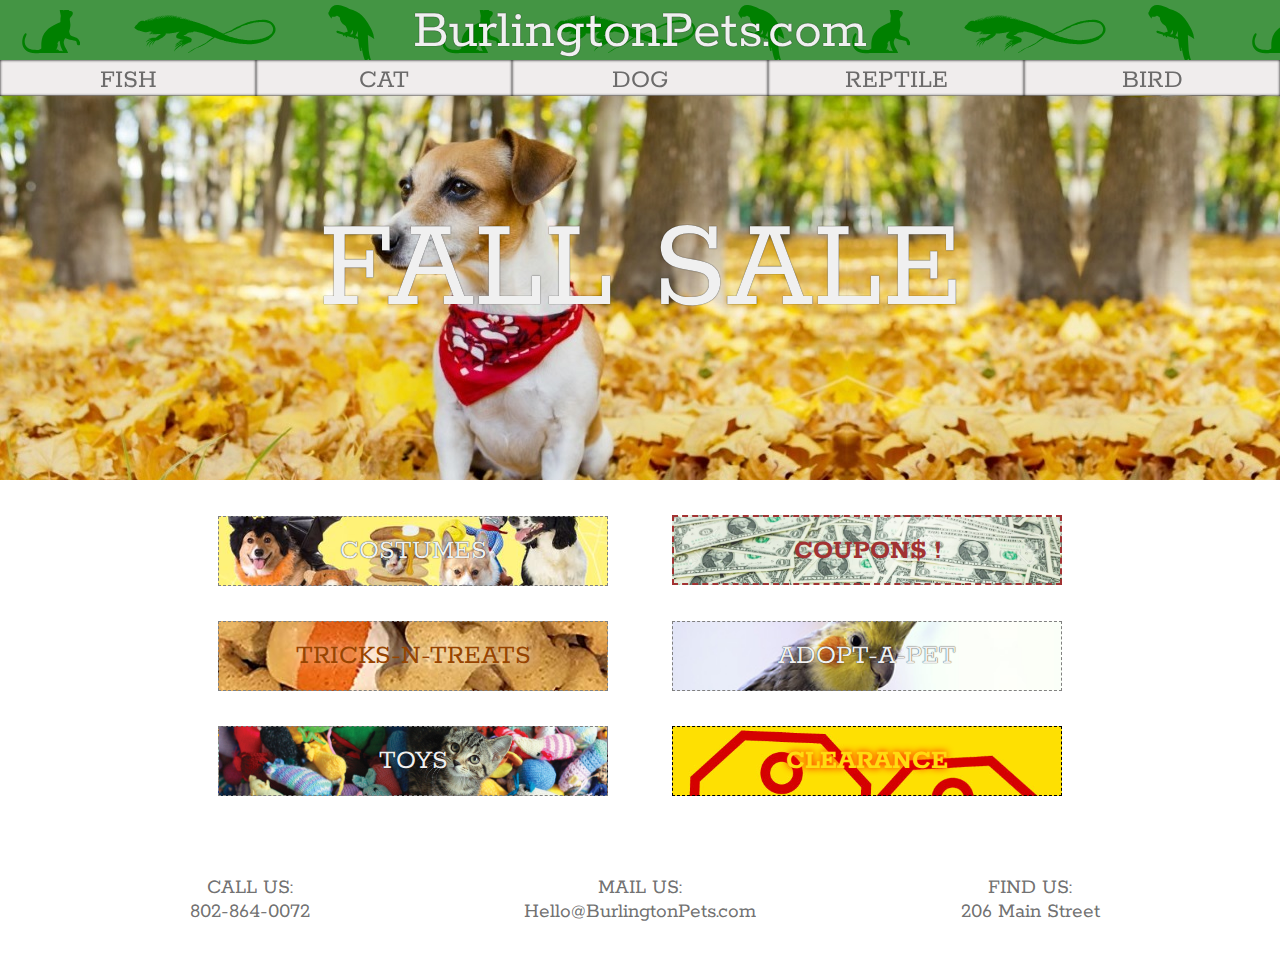
==== index.html @ 1cde4bfe "wip, fish, cat, and dog pages working" ====
<!DOCTYPE html>
<html>

<head>
  <meta charset="utf-8" />
  <meta http-equiv="X-UA-Compatible" content="IE=edge">
  <title>BurlingtonPets.com</title>
  <meta name="viewport" content="width=device-width, initial-scale=1">
  <link rel="stylesheet" type="text/css" media="screen" href="style.css" />
  <link href="https://fonts.googleapis.com/css?family=Rokkitt" rel="stylesheet">
  <script src="main.js"></script>
</head>

<body>

  <div id="home-and-nav">
    <div id="home">
      <span>
        <a href="./index.html" id="logo">BurlingtonPets.com</a>
      </span>
    </div>
    <div id="nav">
      <span>
        <a href="./fish/index.html" id="fish">FISH</a>
      </span><span>
        <a href="./cat/index.html" id="cat">CAT</a>
      </span><span>
        <a href="./dog/index.html" id="dog">DOG</a>
      </span><span>
        <a href="./reptile/index.html" id="reptile">REPTILE</a>
      </span><span>
        <a href="./bird/index.html" id="bird">BIRD</a>
      </span>
    </div>
  </div>

  <div id="contents">
    <div id="sale">
      <a href="./sale/index.html">FALL SALE</a>
    </div>
    <div id="items">
      <span id="coupon1">
        <a href="./sale/index.html">COSTUMES</a>
      </span><span id="coupon2">
        <a href="./sale/index.html">COUPON$ !</a>
      </span><span id="coupon3">
        <a href="./sale/index.html">TRICKS-N-TREATS</a>
      </span><span id="coupon4">
        <a href="./sale/index.html">ADOPT-A-PET</a>
      </span><span id="coupon5">
        <a href="./sale/index.html">TOYS</a>
      </span><span id="coupon6">
        <a href="./sale/index.html">CLEARANCE</a>
      </span>
    </div>
    <div id="contact">
      <div id="phone">
        CALL US:
        <br>
        <a href="tel:8027791650">802-864-0072</a>
      </div>
      <div id="email">
        MAIL US:
        <br>
        <a href="mailto:info@burlingtoncodeacademy.com">Hello@BurlingtonPets.com</a>
      </div>
      <div id="address">
        FIND US:
        <br>
        206 Main Street
      </div>
    </div>
  </div>

</body>

</html>
---- style.css ----
* {
  box-sizing: border-box;
  font-family: 'Rokkitt', serif;
  text-align: center;
}

body, html {
  margin: 0;
  padding: 0;
}

a {
  text-decoration: none;
  color: rgba(68, 68, 68, 0.774);
}

a:hover {
  text-decoration: underline;
}

#home-and-nav {
  position: fixed;
  width: 100%;
}

#home {
  height: 60px;
  background-color: rgba(0, 110, 0, 0.733);
  background-image: url(cat.svg), url(lizard.svg), url(bird.svg), url(cat.svg), url(lizard.svg), url(bird.svg), url(cat.svg), url(lizard.svg), url(bird.svg), url(cat.svg), url(lizard.svg);
  background-repeat: no-repeat;
  background-position: top 10px left 20px, top 15px  left 130px, top 5px left 320px, top 10px left 440px, top 15px  left 550px, top 5px  left 730px, top 10px left 850px, top 15px  left 960px, top 5px left 1140px, top 10px left 1250px, top 15px  left 1370px;
  min-width: 1400;
}

#home a {
  color: #F0F0F0;
  text-shadow: #000 0px 0px 1px;
  -webkit-font-smoothing: antialiased;
  font-size: 42pt;
}

#home a:visited {
  text-decoration-color: aliceblue;
}

#home a:hover {
  text-decoration-color: rgb(240, 248, 255);
}

#nav {
  height: 40px;
}

#nav span {
  display: inline-block;
  background-color: rgba(231, 227, 227, 0.644);
  font-size: 20pt;
  width: 20%;
  padding-top: 5px;
  -moz-box-shadow:    inset 0 0 3px #000000;
  -webkit-box-shadow: inset 0 0 3px #000000;
  box-shadow:         inset 0 0 3px #000000;
}

#nav a {
  color: rgba(68, 68, 68, 0.774);
}

#contents {
  padding-top: 95px;
}

#sale {
  font-size: 100pt;
  padding-top: 100px;
  height: 385px;
  background-image: url(fallsale.jpg);
}

#sale a {
  color: #F0F0F0;
  text-shadow: #000 0px 0px 1px;
  -webkit-font-smoothing: antialiased;
}

#items {
  min-height: 240px;  
}

#items span {
  display: inline-block;
  margin-top: 35px;
  margin-left: 2.5%;
  margin-right: 2.5%;
  padding-top: 18px;
  padding-bottom: 15px;
  width: 25%;
  height: 70px;
  font-size: 21pt;
  min-width: 390px;
}

#coupon1 {
  border: 1px dashed gray;
  background-image: url(costumes.jpg);
  background-position: center;
  background-position-y: 140px;
  background-size: 100%;
}

#coupon1 a {
  color: #F0F0F0;
  text-shadow: #000 0px 0px 1px;
  -webkit-font-smoothing: antialiased;
}

#coupon2 {
  border: 2px dashed darkred;
  height: 48px;
  padding-top: 16px;
  background-color: #fff;
  background-image: url(coupons.jpg);
  opacity: 0.8;
  background-size: 100%;
}

#coupon2 a {
  color: darkred;
  font-weight: bold;
}

#coupon3 {
  border: 1px dashed gray;
  background-image: url(trick-or-treat.jpg);
  background-size: 100%;
  background-position: center;
  background-position-y: 140px;
}

#coupon3 a {
  color: rgb(151, 68, 0);
  text-shadow: rgb(255, 255, 255) 0px 0px 12px;
  -webkit-font-smoothing: antialiased;
}

#coupon4 {
  border: 1px dashed gray;
  background-image: url(adopt-bird.jpg);
  background-size: 110%;
  background-position: center;
  background-position-y: 205px;
}

#coupon4 a {
  color: #F0F0F0;
  text-shadow: #000 0px 0px 1px;
  -webkit-font-smoothing: antialiased;
}
  
#coupon5 {
  border: 1px dashed gray;
  background-image: url(toys.jpg);
  background-size: 100%;
  background-position-y: 140px;
}

#coupon5 a {
  color: #F0F0F0;
  text-shadow: #000 0px 0px 1px;
  -webkit-font-smoothing: antialiased;
}

#coupon6 {
  border: 1px dashed black;
  padding-top: 16px;
  background-color: yellow;
  background-image: url(clearance.jpg);
  background-size: 100%;
  background-position-y: 130px;
}

#coupon6 a {
  color: rgb(255, 219, 17);
  text-shadow: red 0px 0px 7px;
  -webkit-font-smoothing: antialiased;
  font-weight: bold;
}

#contact {
  min-height: 150px;
  padding-top: 70px;
  color: rgba(68, 68, 68, 0.774);
  font-size: 16pt;
}

#contact div {
  display: inline-block;
  padding: 10px;
  width: 30%;
  min-width: 300px;
  padding-bottom: 40px;
}

#address {
  padding-right: 10px;
}

#petnav {
  height: 40px;
}

#petnav span {
  display: inline-block;
  background-color: rgba(231, 227, 227, 0.644);
  font-size: 20pt;
  width: 25%;
  padding-top: 5px;
  -moz-box-shadow:    inset 0 0 3px #000000;
  -webkit-box-shadow: inset 0 0 3px #000000;
  box-shadow:         inset 0 0 3px #000000;
}

#petnav a {
  color: rgba(68, 68, 68, 0.774);
}

#fishsale {
  font-size: 100pt;
  padding-top: 100px;
  height: 385px;
  background-image: url(fish/fishsale.jpg);
  background-size: 120%;
  background-position-y: -40px;
}

#fishsale a {
  color: #F0F0F0;
  text-shadow: #000 0px 0px 1px;
  -webkit-font-smoothing: antialiased;
}

#petnav #highlighted {
  background-color: rgba(68, 68, 68, 0.774);
}

#petnav #highlighted a {
  color: rgba(240, 240, 240, 0.744);
}

#petnav #highlighted a:hover {
  text-decoration-color: white;
}

#waterpage {
  height: 385px;
  background-image: url(fish/water.jpg);
  background-size: 100%;
  background-position-y: -40px;
}

#fishfoodpage {
  height: 385px;
  background-image: url(fish/food.jpg);
  background-size: 100%;
  background-position-y: -40px;
}

#aquariumspage {
  height: 385px;
  background-image: url(fish/aquarium.jpg);
  background-size: 120%;
  background-position-y: -40px;
}

#contents #title {
  max-width: 90%;
  padding-left: 10%;
  font-size: 50pt;
  padding-top: 20px;
  color: #F0F0F0;
  text-shadow: #000 0px 0px 1px;
  -webkit-font-smoothing: antialiased;
}

#contents #blurb {
  text-align: center;
  max-width: 90%;
  font-size: 20pt;
  padding-top: 20px;
  padding-left: 10%;
  color: #F0F0F0;
  text-shadow: #000 0px 0px 1px;
  -webkit-font-smoothing: antialiased;
}

#catsale {
  font-size: 100pt;
  padding-top: 100px;
  height: 385px;
  background-image: url(cat/catsale.jpg);
  color: #F0F0F0;
  text-shadow: #000 0px 0px 1px;
  -webkit-font-smoothing: antialiased;
}

#kennelspage {
  height: 385px;
  background-image: url(cat/kennel.jpg);
  background-position-y: -180px;
  background-repeat: no-repeat;
}

#catfoodpage {
  height: 385px;
  background-image: url(cat/food.jpg);
  background-position-y: -140px;
}

#catcessoriespage {
  height: 385px;
  background-image: url(cat/laser.jpg);
  background-position-x: -400px;
  background-position-y: -70px;
}

#dogsale {
  font-size: 100pt;
  padding-top: 100px;
  height: 385px;
  background-image: url(dog/dogsale.jpg);
  background-position-y: -70px;
  color: #F0F0F0;
  text-shadow: #000 0px 0px 1px;
  -webkit-font-smoothing: antialiased;
}

#cratespage {
  height: 385px;
  background-image: url(dog/crates.jpg);
  background-position-y: -180px;
  background-repeat: no-repeat;
}

#dogfoodpage {
  height: 385px;
  background-image: url(dog/food.jpg);
  background-repeat: no-repeat;
  background-position-y: -50px;
}

#dogcessoriespage {
  height: 385px;
  background-image: url(dog/accessories.jpg);
  background-position-y: -50px;
  background-repeat: no-repeat;
}
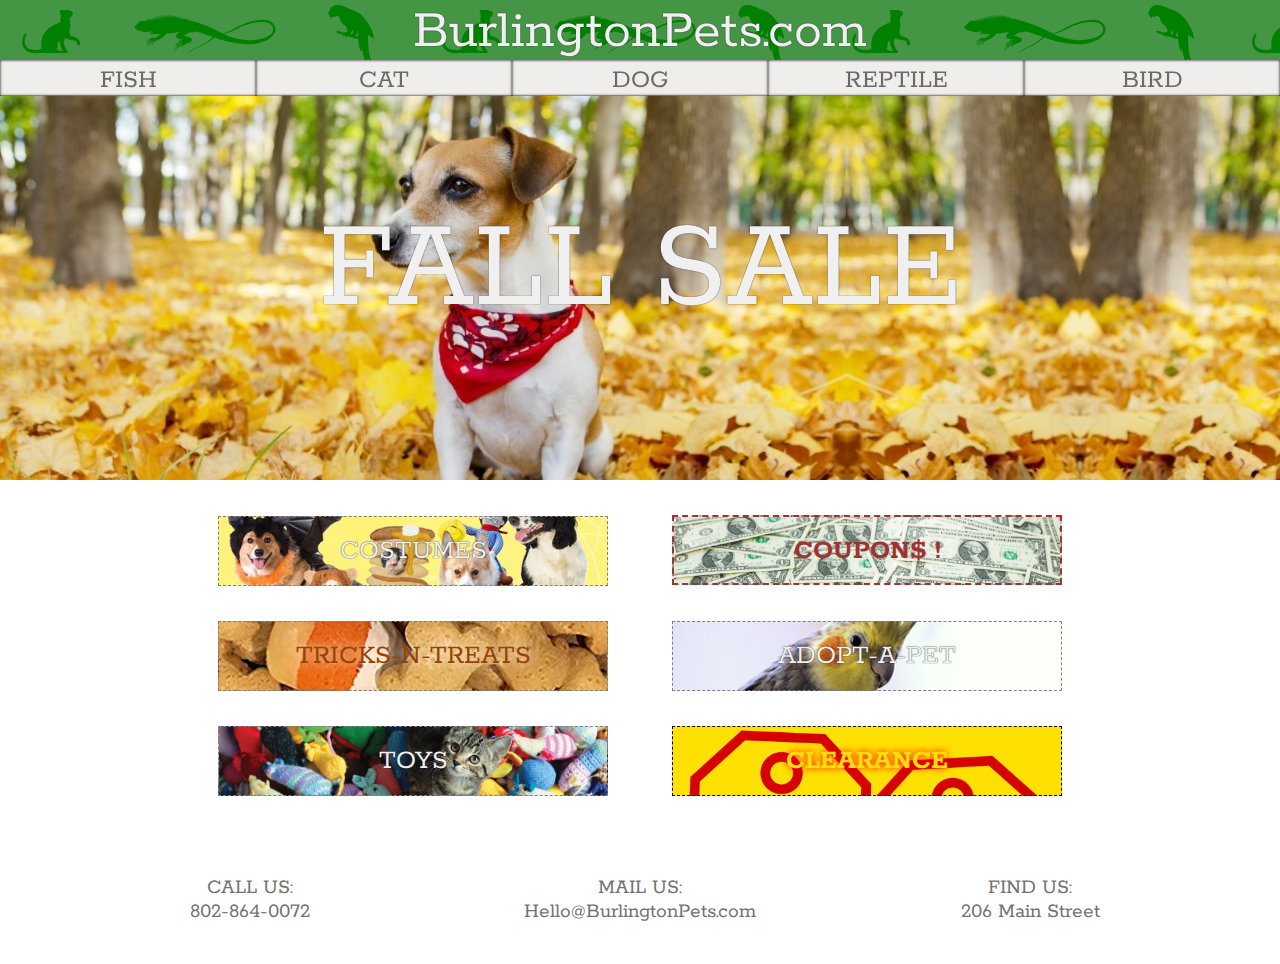
==== commit 39bf73fd: "wip, added map link to contact info" ====
--- a/index.html
+++ b/index.html
@@ -40,17 +40,17 @@
     </div>
     <div id="items">
       <span id="coupon1">
-        <a href="./sale/index.html">COSTUMES</a>
+        <a href="./dog/index.html">COSTUMES</a>
       </span><span id="coupon2">
-        <a href="./sale/index.html">COUPON$ !</a>
+        <a href="./index.html">COUPON$ !</a>
       </span><span id="coupon3">
-        <a href="./sale/index.html">TRICKS-N-TREATS</a>
+        <a href="./dog/food.html">TRICKS-N-TREATS</a>
       </span><span id="coupon4">
-        <a href="./sale/index.html">ADOPT-A-PET</a>
+        <a href="./index.html">ADOPT-A-PET</a>
       </span><span id="coupon5">
-        <a href="./sale/index.html">TOYS</a>
+        <a href="./cat/accessories.html">TOYS</a>
       </span><span id="coupon6">
-        <a href="./sale/index.html">CLEARANCE</a>
+        <a href="./index.html">CLEARANCE</a>
       </span>
     </div>
     <div id="contact">
@@ -67,7 +67,7 @@
       <div id="address">
         FIND US:
         <br>
-        206 Main Street
+        <a href="https://www.google.com/maps/dir//mr+mikes+burlington/data=!4m6!4m5!1m1!4e2!1m2!1m1!1s0x4cca7af7f6cfd57f:0xdaa5dd27c2264fa3?sa=X&ved=2ahUKEwiG9uCP1vzdAhXHrFMKHdWOCAMQ9RcwC3oECAsQEw">206 Main Street</a>
       </div>
     </div>
   </div>
--- a/style.css
+++ b/style.css
@@ -75,6 +75,7 @@
   padding-top: 100px;
   height: 385px;
   background-image: url(fallsale.jpg);
+  background-position-y: -2px;
 }
 
 #sale a {
@@ -346,6 +347,15 @@
   background-image: url(dog/food.jpg);
   background-repeat: no-repeat;
   background-position-y: -50px;
+  color: #000;
+  text-shadow: #F0F0F0 0px 0px 1px;
+  -webkit-font-smoothing: antialiased;
+}
+
+#dogfoodpage #title, #dogfoodpage #blurb {
+  color: #222;
+  text-shadow: #F0F0F0 0px 0px 4px;
+  -webkit-font-smoothing: antialiased;
 }
 
 #dogcessoriespage {
